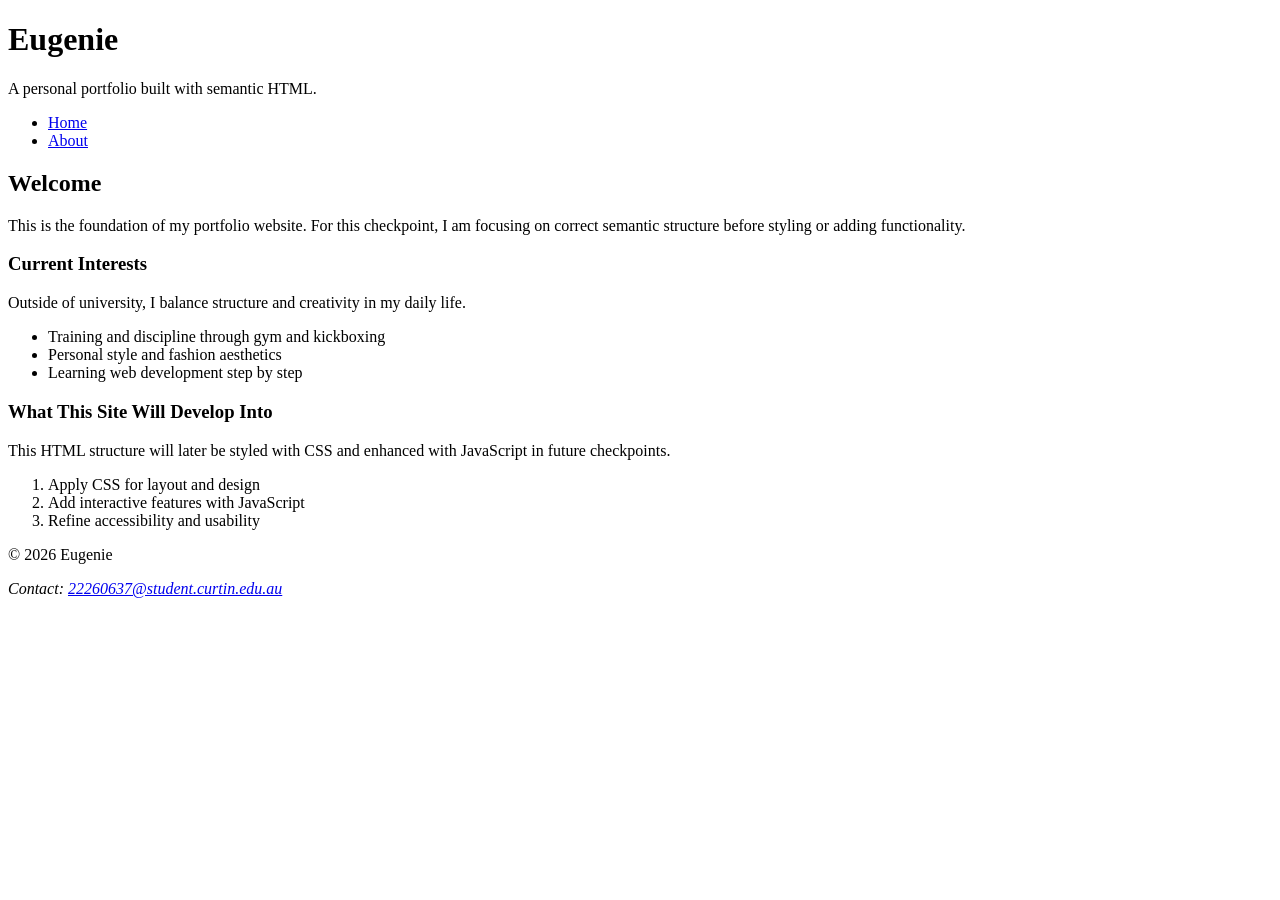
==== Checkpoint 1.1/index.html @ 58b447c5 "push" ====
<!doctype html>
<html lang="en">
  <head>
    <meta charset="utf-8">
    <meta name="viewport" content="width=device-width, initial-scale=1">
    <title>Eugenie — Personal Portfolio</title>
  </head>

  <body>
    <header>
      <h1>Eugenie</h1>
      <p>A personal portfolio built with semantic HTML.</p>
    </header>

    <nav aria-label="Primary navigation">
      <ul>
        <li><a href="index.html" aria-current="page">Home</a></li>
        <li><a href="about.html">About</a></li>
      </ul>
    </nav>

    <main>
      <article>
        <header>
          <h2>Welcome</h2>
        </header>

        <p>
          This is the foundation of my portfolio website. For this checkpoint,
          I am focusing on correct semantic structure before styling or adding
          functionality.
        </p>

        <section>
          <h3>Current Interests</h3>
          <p>
            Outside of university, I balance structure and creativity in my daily life.
          </p>

          <ul>
            <li>Training and discipline through gym and kickboxing</li>
            <li>Personal style and fashion aesthetics</li>
            <li>Learning web development step by step</li>
          </ul>
        </section>

        <section>
          <h3>What This Site Will Develop Into</h3>
          <p>
            This HTML structure will later be styled with CSS and enhanced with
            JavaScript in future checkpoints.
          </p>

          <ol>
            <li>Apply CSS for layout and design</li>
            <li>Add interactive features with JavaScript</li>
            <li>Refine accessibility and usability</li>
          </ol>
        </section>
      </article>
    </main>

    <footer>
      <p>&copy; 2026 Eugenie</p>
      <address>
        Contact: <a href="mailto:22260637@student.curtin.edu.au">22260637@student.curtin.edu.au</a>
      </address>
    </footer>
  </body>
</html>
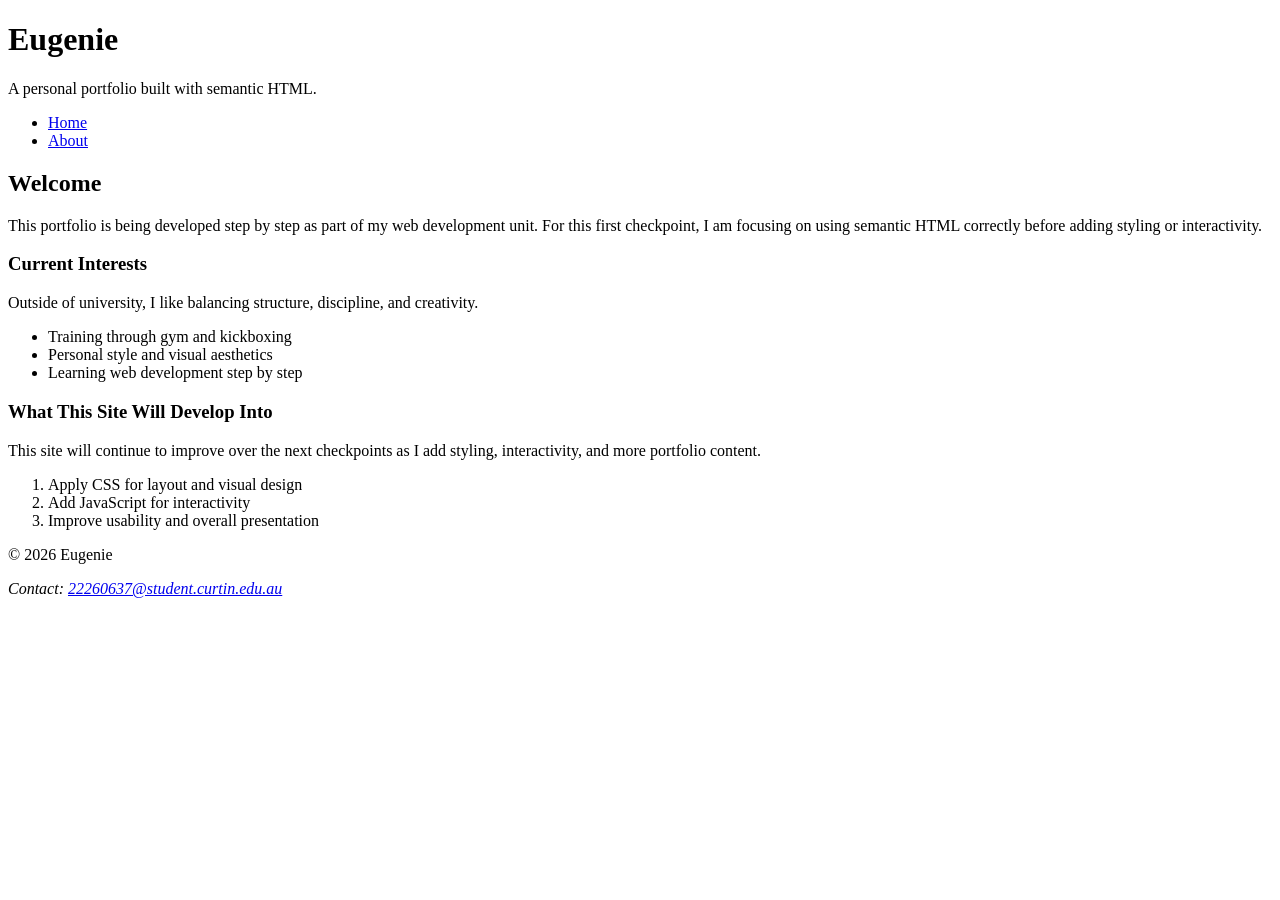
==== commit f4d0ee0a: "push" ====
--- a/Checkpoint 1.1/index.html
+++ b/Checkpoint 1.1/index.html
@@ -26,20 +26,19 @@
         </header>
 
         <p>
-          This is the foundation of my portfolio website. For this checkpoint,
-          I am focusing on correct semantic structure before styling or adding
-          functionality.
+          This portfolio is being developed step by step as part of my web
+          development unit. For this first checkpoint, I am focusing on using
+          semantic HTML correctly before adding styling or interactivity.
         </p>
 
         <section>
           <h3>Current Interests</h3>
           <p>
-            Outside of university, I balance structure and creativity in my daily life.
+            Outside of university, I like balancing structure, discipline, and creativity.
           </p>
-
           <ul>
-            <li>Training and discipline through gym and kickboxing</li>
-            <li>Personal style and fashion aesthetics</li>
+            <li>Training through gym and kickboxing</li>
+            <li>Personal style and visual aesthetics</li>
             <li>Learning web development step by step</li>
           </ul>
         </section>
@@ -47,14 +46,13 @@
         <section>
           <h3>What This Site Will Develop Into</h3>
           <p>
-            This HTML structure will later be styled with CSS and enhanced with
-            JavaScript in future checkpoints.
+            This site will continue to improve over the next checkpoints as I add
+            styling, interactivity, and more portfolio content.
           </p>
-
           <ol>
-            <li>Apply CSS for layout and design</li>
-            <li>Add interactive features with JavaScript</li>
-            <li>Refine accessibility and usability</li>
+            <li>Apply CSS for layout and visual design</li>
+            <li>Add JavaScript for interactivity</li>
+            <li>Improve usability and overall presentation</li>
           </ol>
         </section>
       </article>
@@ -63,7 +61,8 @@
     <footer>
       <p>&copy; 2026 Eugenie</p>
       <address>
-        Contact: <a href="mailto:22260637@student.curtin.edu.au">22260637@student.curtin.edu.au</a>
+        Contact:
+        <a href="mailto:22260637@student.curtin.edu.au">22260637@student.curtin.edu.au</a>
       </address>
     </footer>
   </body>
